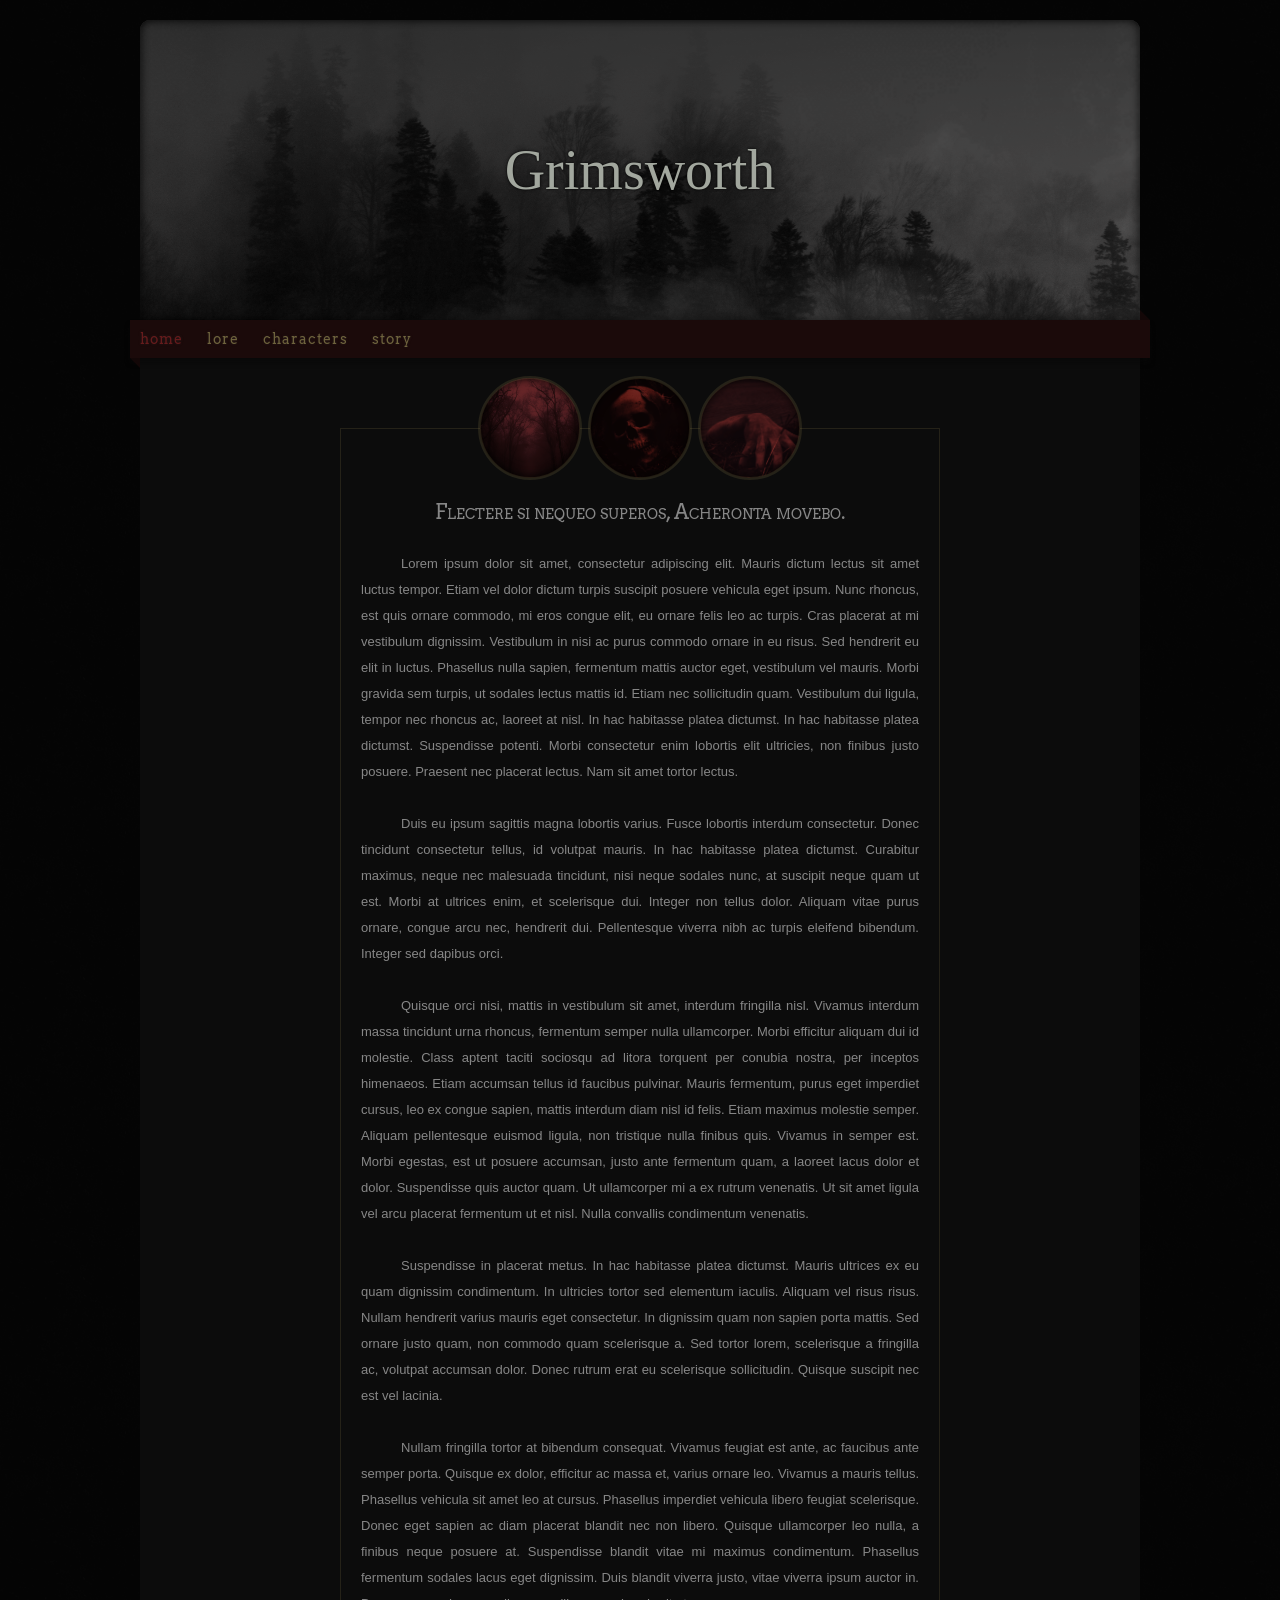
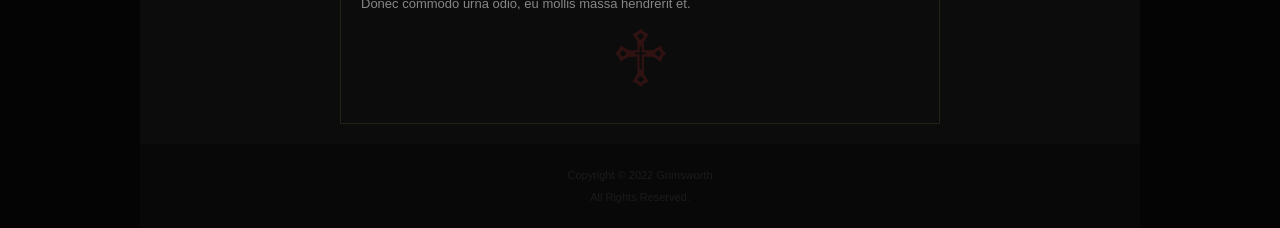
==== Grimsworth/index.html @ fc115ab4 "Added files" ====
<!DOCTYPE html>
<html lang="en">
  <head>
    <meta charset="UTF-8" />
    <meta http-equiv="X-UA-Compatible" content="IE=edge" />
    <meta name="viewport" content="width=device-width, initial-scale=1.0" />
    <title>Grimsworth</title>
    <link rel="stylesheet" href="styles/styles.css" />
    <link rel="preconnect" href="https://fonts.googleapis.com" />
    <link rel="preconnect" href="https://fonts.gstatic.com" crossorigin />
    <link
      href="https://fonts.googleapis.com/css2?family=Arvo&family=IM+Fell+English+SC&family=Port+Lligat+Slab&display=swap"
      rel="stylesheet"
    />
  </head>
  <body onmousedown="return false" onselectstart="return false">
    <header>
      <div id="inner"></div>
      <h1><span id="grims">Grims</span>worth</h1>
    </header>
    <nav id="nav">
      <ul>
        <li><a href="#" id="current">Home</a></li>
        <li><a href="/lore.html">Lore</a></li>
        <li><a href="/characters.html">Characters</a></li>
        <li><a href="/story.html">Story</a></li>
      </ul>
    </nav>
    <main>
      <div class="flex-container">
        <div class="portrait set1" id="img1"></div>
        <div class="portrait set1" id="img2"></div>
        <div class="portrait set1" id="img3"></div>
      </div>
      <article>
        <h2>Flectere si nequeo superos, Acheronta movebo.</h2>
        <br>
        <p>Lorem ipsum dolor sit amet, consectetur adipiscing elit. Mauris dictum lectus sit amet luctus tempor. Etiam vel dolor dictum turpis suscipit posuere vehicula eget ipsum. Nunc rhoncus, est quis ornare commodo, mi eros congue elit, eu ornare felis leo ac turpis. Cras placerat at mi vestibulum dignissim. Vestibulum in nisi ac purus commodo ornare in eu risus. Sed hendrerit eu elit in luctus. Phasellus nulla sapien, fermentum mattis auctor eget, vestibulum vel mauris. Morbi gravida sem turpis, ut sodales lectus mattis id. Etiam nec sollicitudin quam. Vestibulum dui ligula, tempor nec rhoncus ac, laoreet at nisl. In hac habitasse platea dictumst. In hac habitasse platea dictumst. Suspendisse potenti. Morbi consectetur enim lobortis elit ultricies, non finibus justo posuere. Praesent nec placerat lectus. Nam sit amet tortor lectus.</p>
        <br>
        <p>Duis eu ipsum sagittis magna lobortis varius. Fusce lobortis interdum consectetur. Donec tincidunt consectetur tellus, id volutpat mauris. In hac habitasse platea dictumst. Curabitur maximus, neque nec malesuada tincidunt, nisi neque sodales nunc, at suscipit neque quam ut est. Morbi at ultrices enim, et scelerisque dui. Integer non tellus dolor. Aliquam vitae purus ornare, congue arcu nec, hendrerit dui. Pellentesque viverra nibh ac turpis eleifend bibendum. Integer sed dapibus orci.</p>
        <br>
        <p>Quisque orci nisi, mattis in vestibulum sit amet, interdum fringilla nisl. Vivamus interdum massa tincidunt urna rhoncus, fermentum semper nulla ullamcorper. Morbi efficitur aliquam dui id molestie. Class aptent taciti sociosqu ad litora torquent per conubia nostra, per inceptos himenaeos. Etiam accumsan tellus id faucibus pulvinar. Mauris fermentum, purus eget imperdiet cursus, leo ex congue sapien, mattis interdum diam nisl id felis. Etiam maximus molestie semper. Aliquam pellentesque euismod ligula, non tristique nulla finibus quis. Vivamus in semper est. Morbi egestas, est ut posuere accumsan, justo ante fermentum quam, a laoreet lacus dolor et dolor. Suspendisse quis auctor quam. Ut ullamcorper mi a ex rutrum venenatis. Ut sit amet ligula vel arcu placerat fermentum ut et nisl. Nulla convallis condimentum venenatis.</p>
        <br>
        <p>Suspendisse in placerat metus. In hac habitasse platea dictumst. Mauris ultrices ex eu quam dignissim condimentum. In ultricies tortor sed elementum iaculis. Aliquam vel risus risus. Nullam hendrerit varius mauris eget consectetur. In dignissim quam non sapien porta mattis. Sed ornare justo quam, non commodo quam scelerisque a. Sed tortor lorem, scelerisque a fringilla ac, volutpat accumsan dolor. Donec rutrum erat eu scelerisque sollicitudin. Quisque suscipit nec est vel lacinia.</p>
        <br>
        <p>Nullam fringilla tortor at bibendum consequat. Vivamus feugiat est ante, ac faucibus ante semper porta. Quisque ex dolor, efficitur ac massa et, varius ornare leo. Vivamus a mauris tellus. Phasellus vehicula sit amet leo at cursus. Phasellus imperdiet vehicula libero feugiat scelerisque. Donec eget sapien ac diam placerat blandit nec non libero. Quisque ullamcorper leo nulla, a finibus neque posuere at. Suspendisse blandit vitae mi maximus condimentum. Phasellus fermentum sodales lacus eget dignissim. Duis blandit viverra justo, vitae viverra ipsum auctor in. Donec commodo urna odio, eu mollis massa hendrerit et.</p>
        <span id="symbol">♱</span>
      </article>
    </main>
    <footer><span class="footer">Copyright &copy; 2022 Grimsworth</span class="footer"><span>All Rights Reserved.</span></footer>
    <script src="js/script.js"></script>
  </body>
</html>
---- Grimsworth/styles/styles.css ----
* {
  box-sizing: border-box;
  margin: 0;
  padding: 0;
}

:root {
  /* --main1: #1b222c; */
  /* --main2: #191d26; */
  /* --main3: #12151c; */
  --main1: rgb(8, 8, 8);
  --main2: rgb(12, 12, 12);
  --main3: rgb(22, 22, 22);
  --secondary1: #661b1c;
  --secondary2: #5d1819;
  --secondary3: #531516;
  --secondary3: #1b0a0a;
  --secondary4: #130707;
  --accent1: #b5ca8d;
  --accent4: #6e633d;
  --accent1: #bfc0c0; /* silver */
  --accent1: #f4fec1; /* cream */
  --accent1: #efd6ac; /* wheat */
  --accent1: #d7be82; /* ecru */
  --accent1: #a2a79e;
  --accent2: #7b7263;
  --accent3: rgba(135, 135, 135, 0.569);
  --mainFont: "IM Fell English SC", serif;
  --secondaryFont: "Arvo", serif;
  --fontColor1: rgba(255, 255, 255, 0.507);
}

html {
  background: url("../img/grainywallpaper.png"), rgba(12, 12, 12, 0.854);
  background-blend-mode: overlay;
  font-family: "Verdana, Geneva, Tahoma, sans-serif";
}

header {
  height: 300px;
  background: linear-gradient(
      to bottom,
      rgba(26, 26, 26, 0.722),
      rgba(12, 5, 5, 0.41)
    ),
    url("../img/foggyforest.jpg") 50% 75% / cover;
  background-blend-mode: multiply;
  text-align: center;
  line-height: 300px;
  box-shadow: 0px 0px 10px #000 inset;
}

h1 {
  font-family: var(--mainFont);
  font-weight: 400;
  font-size: 40px;
  color: var(--accent1);
  text-shadow: 0px 0px 3px black;
  transition: font-size 1s linear, background 1s linear;
}

h1:hover {
  background-color: rgba(0, 0, 0, 0.819);
}

#grims {
  color: inherit;
  transition: color 1s linear;
}

h1:hover #grims {
  color: var(--secondary2);
}

nav {
  background: var(--secondary3);
  position: sticky;
  top: 0;
  box-shadow: 0px 5px 5px rgba(8, 8, 8, 0.444);
  z-index: 10;
}

ul {
  padding: 10px;
}

li {
  display: inline-block;
  list-style-type: none;
  margin-right: 20px;
}

a {
  font-family: var(--secondaryFont);
  font-size: 14px;
  text-transform: lowercase;
  text-align: center;
  text-shadow: 0 0 3px rgba(80, 80, 80, 0.25);
  text-decoration: none;
  letter-spacing: 1px;
  color: var(--accent4);
  transition: color 1s linear;
}

a:hover {
  color: var(--secondary1);
  text-shadow: 0 0 10px rgb(7, 7, 7);
}

#current {
  color: var(--secondary1);
}

main {
  background: var(--main2);
  padding: 20px;
  font-family: Verdana, Geneva, Tahoma, sans-serif;
  font-size: 13px;
  color: var(--fontColor1);
}

.flex-container {
  display: flex;
  justify-content: center;
  gap: 10px;
}

.portrait {
  width: 80px;
  height: 80px;
  background: var(--accent3);
  border-radius: 50%;
  box-shadow: 0px 0px 10px #000 inset;
  transition: width 0.5s linear, height 0.5s linear;
  outline: 3px solid #6e633d42;
  outline-offset: -1px;
}

.set1 {
  margin-bottom: 20px;
  background-blend-mode: multiply;
}

.character-name {
  position: relative;
  top: -40px;
  font-size: 70px;
  font-family: "Qwitcher Grypen", cursive;
  font-style: italic;
  text-transform: lowercase;
  text-align: center;
  color: var(--accent4);
  text-shadow: 1px 1px 5px var(--secondary1);
}

.set2 {
  width: 100px;
  height: 100px;
  display: inline-block;
  background-blend-mode: multiply;
  margin: 20px 0;
}

#img1 {
  background: url("../img/trees.jpg") 50% 50% / 110%, rgba(123, 0, 0, 0.8);
}

#img2 {
  background: url("../img/skull.jpg") 10% 50% / cover, rgba(123, 0, 0, 0.8);
}

#img3 {
  background: url("../img/hands.jpg") 10% 100% / 280%, rgba(123, 0, 0, 0.8);
}

#img4 {
  background: url("../img/grimsworth.jpg") 10% 50% / 150%, rgba(123, 0, 0, 0.8);
}

#img5 {
  background: url("../img/provider.jpg") 50% 70% / cover, rgba(123, 0, 0, 0.8);
}

#img6 {
  background: url("../img/aa.jpg") 50% 70% / cover, rgba(123, 0, 0, 0.8);
}

#img7 {
  background: url("../img/woman.jpg") 50% 20% / 130%, rgba(123, 0, 0, 0.8);
}

#img8 {
  background: url("../img/deadtree.jpg") 50% 50% / cover, rgba(123, 0, 0, 0.8);
}

#symbol {
  display: block;
  font-size: 80px;
  color: var(--secondary1);
  opacity: 0.4;
  text-align: center;
  margin: 30px 0;
}

h2 {
  font-family: var(--secondaryFont);
  text-align: center;
  font-variant: small-caps;
  font-weight: 400;
}

article {
  line-height: 2em;
}

.article-section-odd,
.article-section-even {
  transition: width 1s linear;
  display: flex;
  flex-wrap: wrap;
  justify-content: center;
}

.inline-article-odd,
.inline-article-even {
  transition: background 0.5s linear;
}

.accordion {
  width: 900px;
  height: 200px;
  margin: auto;
  display: block; /* for margin: auto to work it must be display block */
  background: white;
  border: 0;
  padding: 10px;
  color: black;
  font-family: "Port Lligat Slab", serif;
  font-size: 20px;
  text-transform: uppercase;
  letter-spacing: 2px;
}

.accordion:hover {
  background: #ccc;
  cursor: pointer;
}

.accordion-title {
  color: var(--secondary2);
  font-weight: bold;
}

#acc1 {
  background: url("../img/castle.png") 50% 50% / cover fixed,
    rgba(123, 0, 0, 0.8);
  background-blend-mode: overlay;
}

.panel {
  display: none;
  width: 700px;
  margin: auto;
  padding: 10px;
  background: var(--secondary3);
}

footer {
  background: var(--main1);
  padding: 20px;
  font-family: "Verdana", Geneva, Tahoma, sans-serif;
  font-size: 11px;
  color: rgba(128, 128, 128, 0.166);
  text-align: center;
  line-height: 2em;
}

.footer {
  display: block;
}

@media screen and (min-width: 570px) {
  header {
    border-top-left-radius: 10px;
    border-top-right-radius: 10px;
  }

  h1 {
    font-size: 3em;
    border-top-left-radius: 10px;
    border-top-right-radius: 10px;
  }

  article {
    text-align: justify;
  }

  p {
    text-indent: 40px;
  }
}

@media screen and (min-width: 660px) {
  .article-section-odd,
  .article-section-even {
    width: 580px;
    margin: 40px auto;
    display: flex;
    flex-wrap: wrap;
    min-width: 300px;
    align-items: center;
    position: relative;
  }

  .article-section-odd {
    left: 35px;
  }

  .article-section-even {
    right: 35px;
  }

  .inline-article-even:hover,
  .inline-article-odd:hover {
    background: var(--main3);
  }

  .set1 {
    margin-bottom: -50px;
    width: 100px;
    height: 100px;
  }

  .set2 {
    width: 150px;
    height: 150px;
    z-index: 1;
    margin: 0;
  }

  .even {
    order: 2;
  }

  article {
    width: 600px;
    margin: auto;
    border: 1px solid #6e633d42;
    padding: 70px 20px 20px 20px;
  }

  .character-name {
    text-align: left;
  }

  .right {
    text-align: right;
  }

  .inline-article-odd,
  .inline-article-even {
    flex: 1;
    position: relative;
    height: 300px;
    padding: 20px;
    text-align: left;
    font-size: 11px;
    background: var(--main1);
    border: 0;
  }

  .inline-article-odd {
    left: -70px;
    border-left: 90px solid var(--secondary3);
  }

  .inline-article-even {
    right: -70px;
    border-right: 90px solid var(--secondary3);
    order: 1;
  }
}

@media screen and (min-width: 1040px) {
  body {
    width: 1000px;
    margin: auto;
  }

  header {
    margin-top: 20px;
  }

  nav {
    width: 1020px;
    margin-left: -10px;
  }

  nav::before,
  nav::after {
    content: "";
    display: block;
    width: 0;
    height: 0;
    position: absolute;
    z-index: -10;
    /* border-color: #242424 transparent transparent transparent; */
  }

  nav::before {
    left: 0;
    bottom: -10px;
    border-left: 10px solid;
    border-top: 10px solid;
    border-color: var(--secondary4) transparent transparent transparent;
  }

  nav::after {
    right: 0;
    bottom: 38px;
    border-right: 10px solid;
    border-bottom: 10px solid;
    border-color: transparent transparent var(--secondary4) transparent;
  }

  #inner {
    height: 300px;
    background: url("../img/fog.gif") 50% 40% / cover;
    opacity: 0.4;
    border-top-left-radius: 10px;
    border-top-right-radius: 10px;
  }

  h1 {
    font-size: 3.5em;
    position: relative;
    bottom: 300px;
  }

  .article-section-odd,
  .article-section-even {
    width: 705px;
  }
}
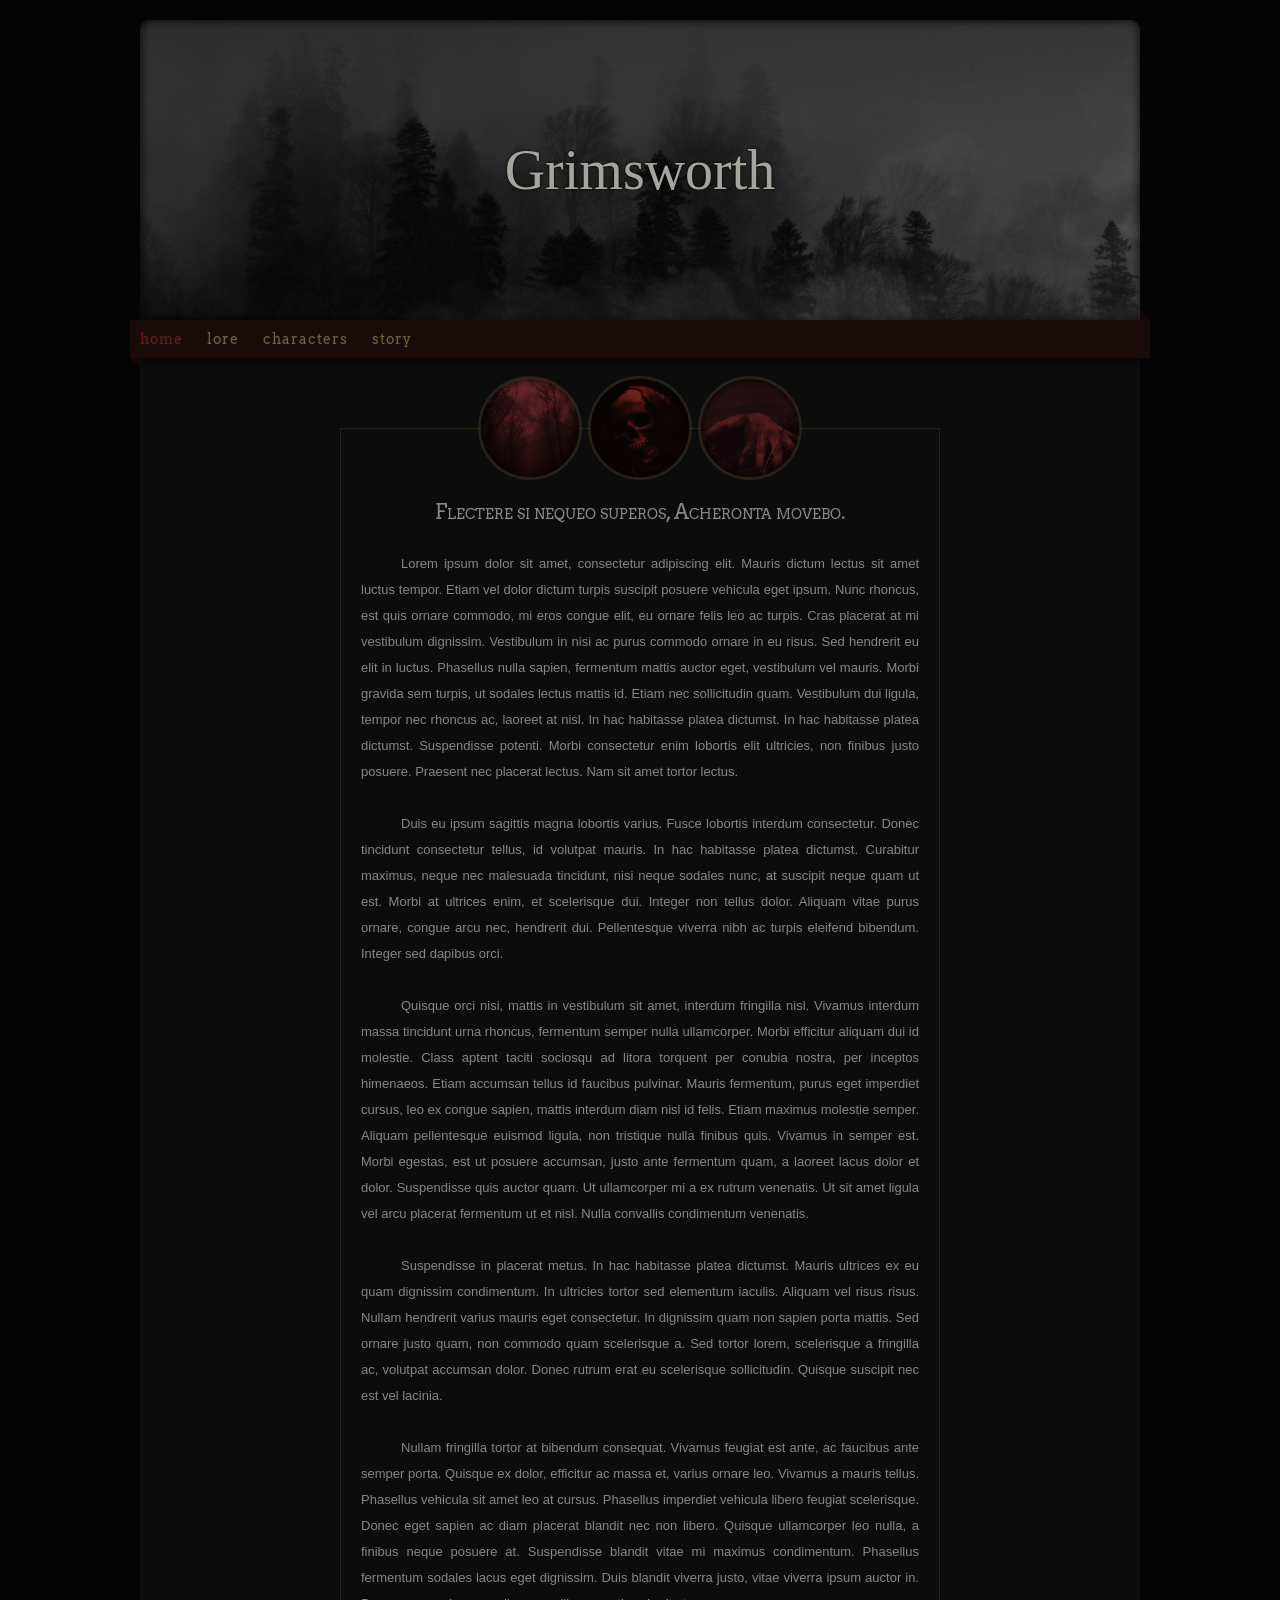
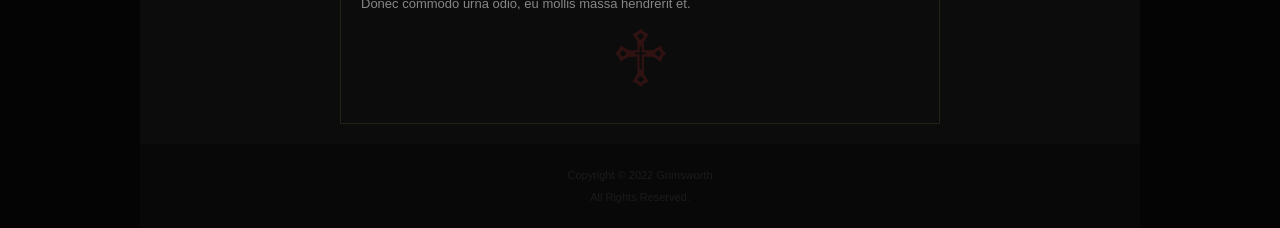
==== commit b4937a7e: "Made edits to links" ====
--- a/Grimsworth/index.html
+++ b/Grimsworth/index.html
@@ -21,9 +21,9 @@
     <nav id="nav">
       <ul>
         <li><a href="#" id="current">Home</a></li>
-        <li><a href="/lore.html">Lore</a></li>
-        <li><a href="/characters.html">Characters</a></li>
-        <li><a href="/story.html">Story</a></li>
+        <li><a href="./lore.html">Lore</a></li>
+        <li><a href="./characters.html">Characters</a></li>
+        <li><a href="./story.html">Story</a></li>
       </ul>
     </nav>
     <main>
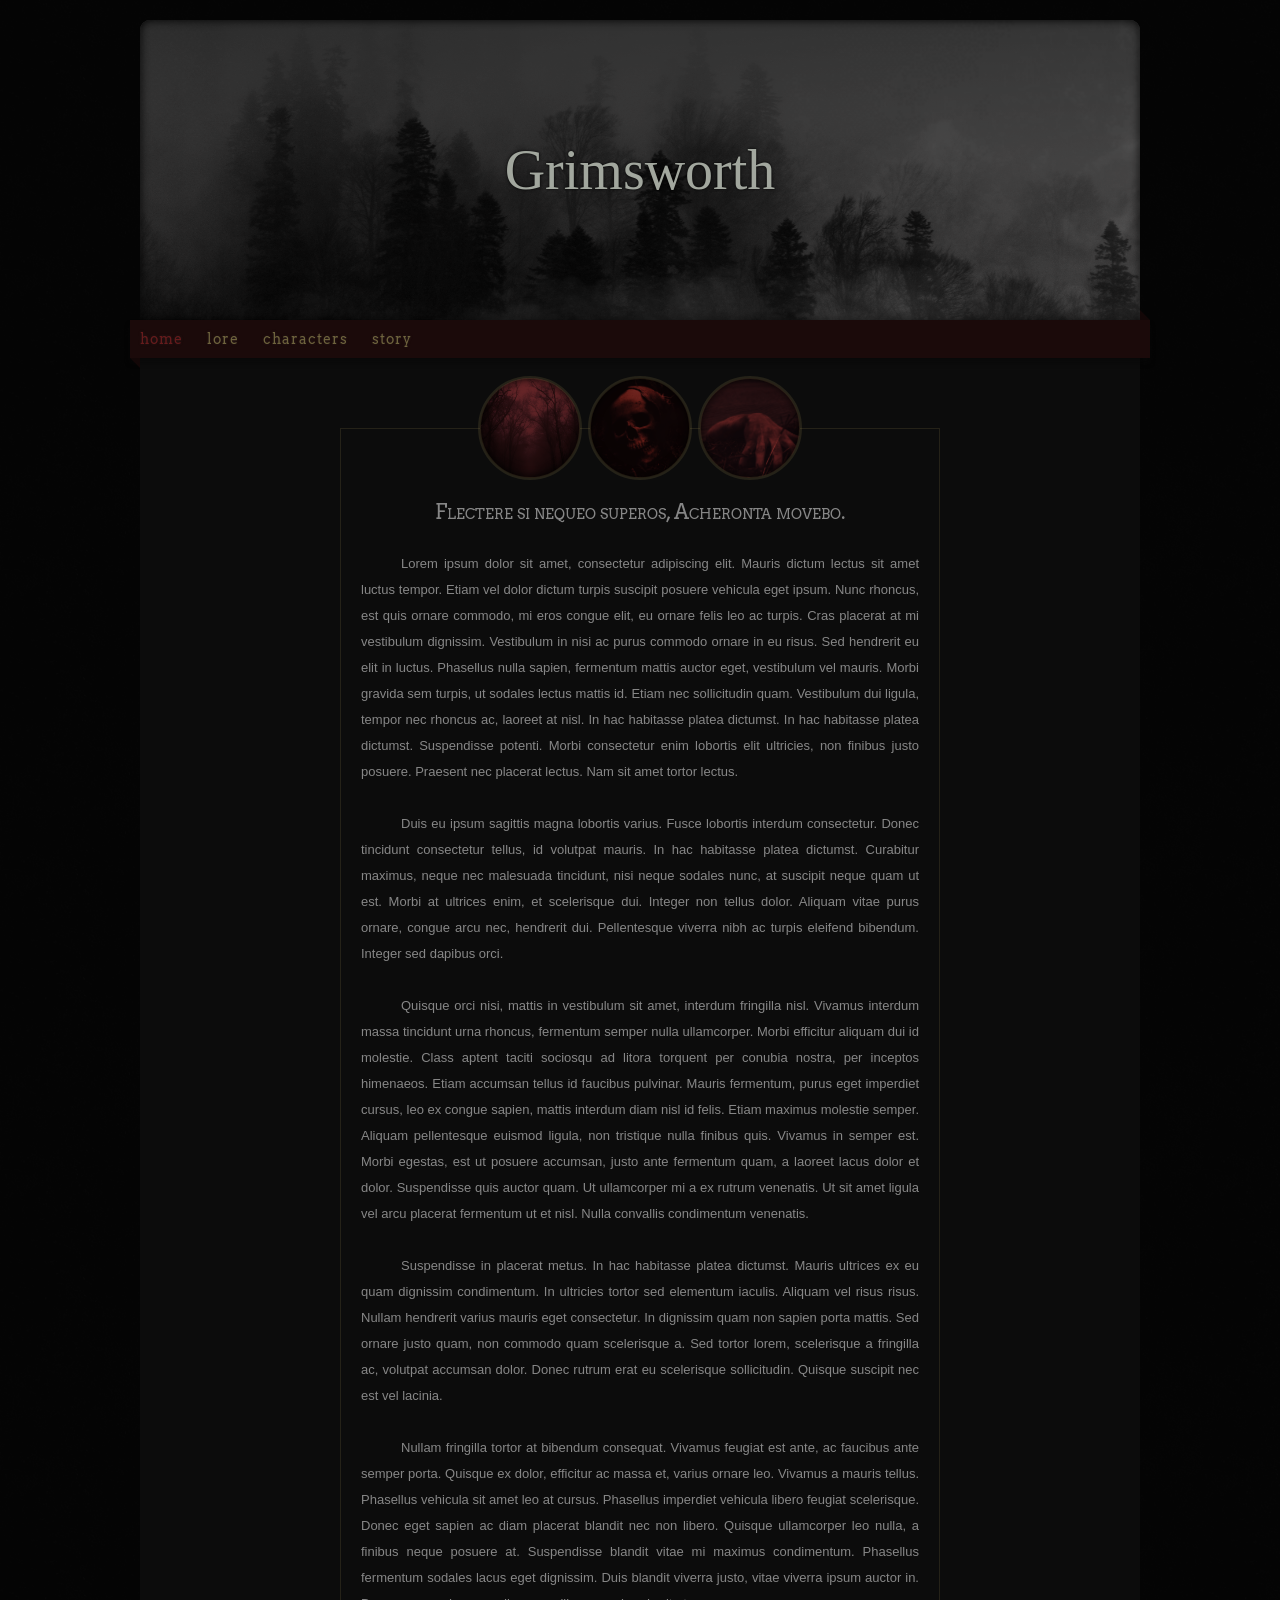
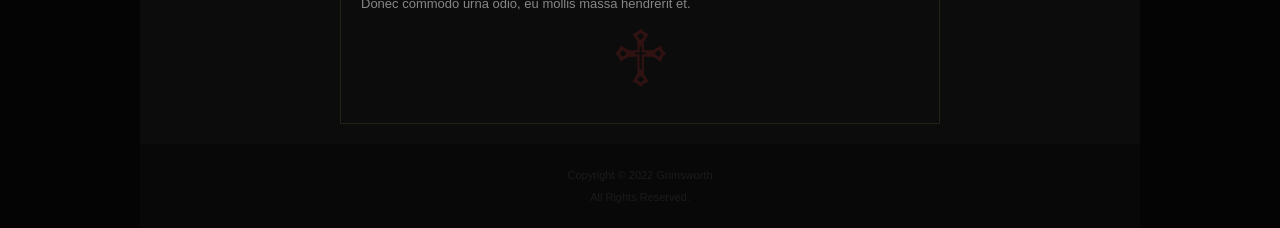
==== commit 3b4e5a5f: "Made edits to index (links)" ====
--- a/Grimsworth/index.html
+++ b/Grimsworth/index.html
@@ -21,7 +21,7 @@
     <nav id="nav">
       <ul>
         <li><a href="#" id="current">Home</a></li>
-        <li><a href="./lore.html">Lore</a></li>
+        <li><a href="Ardent-A/Grimsworth/lore.html">Lore</a></li>
         <li><a href="./characters.html">Characters</a></li>
         <li><a href="./story.html">Story</a></li>
       </ul>
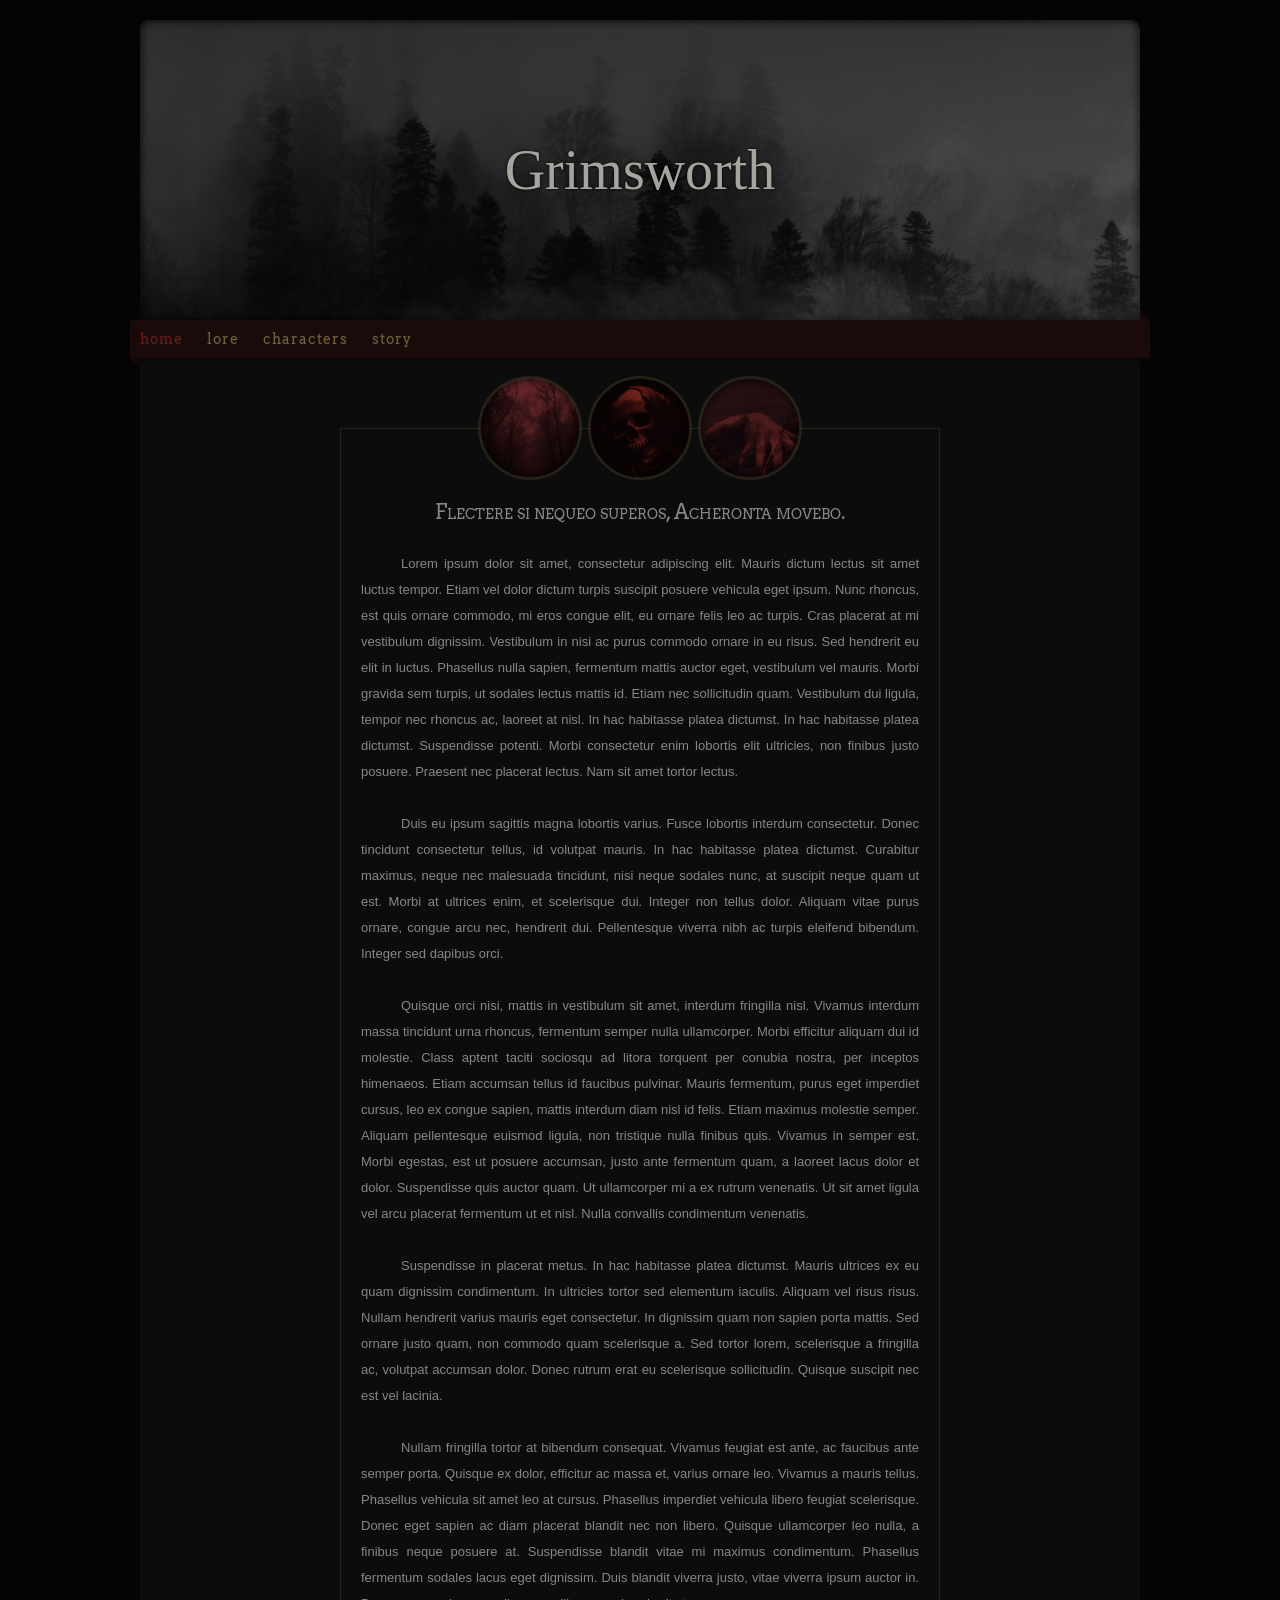
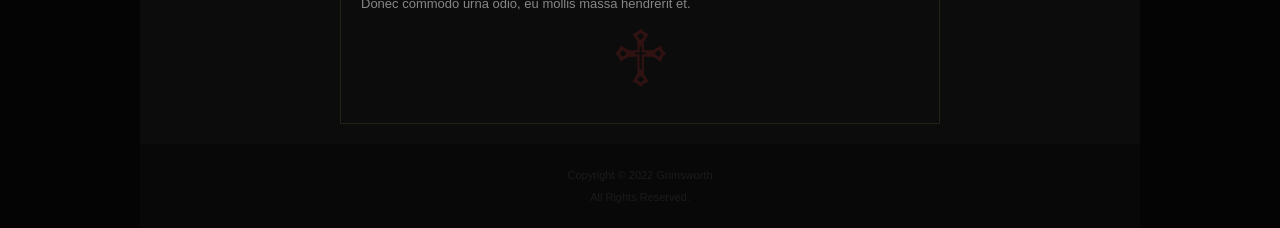
==== commit f04bdc09: "Made link edits" ====
--- a/Grimsworth/index.html
+++ b/Grimsworth/index.html
@@ -21,7 +21,7 @@
     <nav id="nav">
       <ul>
         <li><a href="#" id="current">Home</a></li>
-        <li><a href="Ardent-A/Grimsworth/lore.html">Lore</a></li>
+        <li><a href="./lore.html">Lore</a></li>
         <li><a href="./characters.html">Characters</a></li>
         <li><a href="./story.html">Story</a></li>
       </ul>
